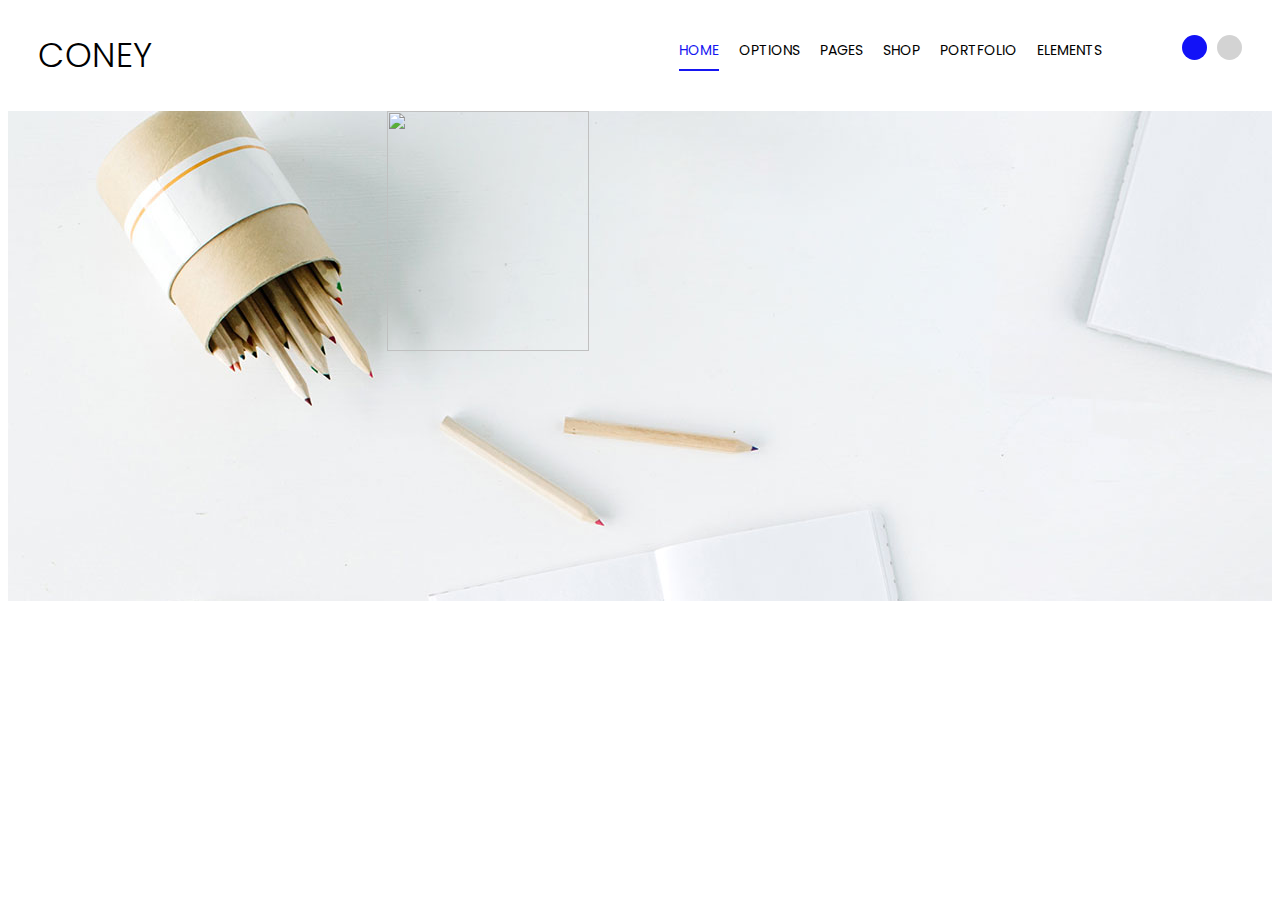
==== Home Page/index.html @ bc82d5c1 "first commit" ====
<!DOCTYPE html>
<html lang="en">
<head>
    <meta charset="UTF-8">
    <title>HOME PAGE</title>
    <script src="https://kit.fontawesome.com/42762d49f1.js" crossorigin="anonymous"></script>
    <link rel="stylesheet" href="style.css">
    <link rel="preconnect" href="https://fonts.gstatic.com">
    <link rel="preconnect" href="https://fonts.gstatic.com">
<link href="https://fonts.googleapis.com/css2?family=Poppins:wght@700&display=swap" rel="stylesheet">
    <script src="script.js" defer></script>
   
</head>

<body>

<header>

    <div class="coney">CONEY</div>

    <div class="headTags">

        <div class="homeBtn">HOME</div>
        <div class="headerBtn">OPTIONS</div>
        <div class="headerBtn">PAGES</div>
        <div class="headerBtn">SHOP</div>
        <div class="headerBtn">PORTFOLIO</div>
        <div class="headerBtn">ELEMENTS</div>
        <div class="socialBtn"><i class="fab fa-facebook-f"></i></div>
        <div class="socialBtn"><i class="fab fa-instagram"></i></div>
        <div class="socialBtn"><i class="fab fa-pinterest"></i></div>
        <div class="socialBtn"><i class="fas fa-plus-square"></i></div>
        <div class="socialBtn"><i class="fab fa-vimeo-square"></i></div>
        <div class="socialBtn"><i class="fas fa-wifi"></i></div>
        <div class="searchBtn"><i class="fas fa-search"></i></div>
        <div class="asideBtn"><i class="fas fa-bars"></i></div>
        
        

    </div>

</header>

<section class="masonryBlog">
        <div class="background"><img class="textInside" style='height: 70%; width: 40%; object-fit: contain' src='https://coney.qodeinteractive.com/wp-content/uploads/2016/12/masonry-r-slide-img-2.png'/> </div>
</section>

<section id="buttons">



</section>

<section id="postsContainer">
</section>



<div id="newBlogModal">
    <div id="closeButtonDiv">
        <button id="closeButton">X</button>
    </div>
    
    <div>
        <input type="text" placeholder="Image URL" id="imageInput">
    </div>

    <div>
        <input type="text" placeholder="Title" id="titleInput">
    </div>

    <div>
        <input type="text" placeholder="Description" id="descriptionInput">
    </div>

    

    <button id="addNewBlog">Add Blog</button>
    

</div>

<div id="deleteBlogModal">

    <p class="areYouSure">Are you sure?</p>

    <div id="buttonsDiv">
        <button id="yesOrNoButton">Yes</button> 
        <button id="yesOrNoButton">No</button>
    </div>
   
 

</div>


</body>
</html>
---- Home Page/style.css ----
header {
    display: flex;
    justify-content: space-between;
    margin: 30px;
}

.coney {
    font-family: Poppins,sans-serif;
    font-weight: 300;
    font-size: 34px;
}

.headTags {
    display: flex;
}

.headerBtn {
    margin: 10px;
    font-family: Poppins,sans-serif;
    font-size: 14px;
}

.headerBtn:hover {
    color: rgb(22, 22, 241);
    border-bottom: 2px solid rgb(22, 22, 241);
    cursor: pointer;
    transition: 0.1s;
}


.homeBtn {
    margin: 10px;
    font-family: Poppins,sans-serif;
    font-size: 14px;
    color: rgb(22, 22, 241);
    border-bottom: 2px solid rgb(22, 22, 241);
}

.socialBtn {
    margin: 12px 5px;
    font-size: 12px;
}

.socialBtn:hover {
    color: rgb(22, 22, 241);
    cursor: pointer;
    transition: 0.5s;
}

.searchBtn {
    height: 20px;
    width: 25px;
    margin-top: 5px;
    margin-left: 10px;
    padding-top: 5px;
    font-size: 15px;
    font-weight: 100;
    background-color: rgb(18, 18, 247);
    color: white;
    border-radius: 50%;
    text-align: center;
}

.searchBtn:hover {
    cursor: pointer;
}

.asideBtn:hover {
    background-color: rgb(22, 22, 241);
    cursor: pointer;
    transition: 0.5s;
}


.asideBtn {
    height: 20px;
    width: 25px;
    margin-top: 5px;
    margin-left: 10px;
    padding-top: 5px;
    font-size: 15px;
    font-weight: 100;
    background-color: lightgray;
    color: white;
    border-radius: 50%;
    text-align: center;
}



.background {
    height: 490px;
    background: url(background.jpg);
    background-repeat: no-repeat;
}

.textInside {
    margin: auto;
    display: block;
}

#postsContainer {
    display: flex;
    width: 100vw;
    flex-wrap: wrap;
    position: relative;
}



.blogCard {
    width: 250px ;
    margin: 15px;
    border-radius: 15px;
    word-break: break-all;
    font-family: Poppins,sans-serif;
}

.blogImages {
    width: 250px;
    height: 200px;
}

.mt-2 {
    margin-top: 15px;
}

#newBlogModal {
    display: none;
    width: 177px;
    height: 90px;
    padding: 25px;
    background-color: lightgray;
    border: 1px solid black;
    position:fixed; 
    top: calc(50% - 25px);
    left: calc(50% - 50px); 
}

#closeButtonDiv {
    display: flex;
    justify-content: flex-end;
}

#deleteBlogModal {
    display: none;
    width: 250px;
    height: 130px;
    padding: 25px;
    background-color: lightgray;
    border: 1px solid black;
    position:fixed; 
    top: calc(50% - 55px);
    left: calc(50% - 50px); 
}

#yesOrNoButton {
    margin: 10px;
    height: 40px;
    width: 80px;
    font-family: Poppins,sans-serif;
    font-size: 18px;
    background-color: black;
    color: white;
    border: 1px solid white;
}

#yesOrNoButton:hover {
    background-color: white;
    color: black;
    border: 1px solid black;
    transition: 0.2s;
    margin: 20px;
}

#buttonsDiv {
    display: flex;
    justify-content: center;
    align-items: center;
}


.areYouSure {
    text-align: center;
    font-family: Poppins,sans-serif;
    font-size: 18px;
}
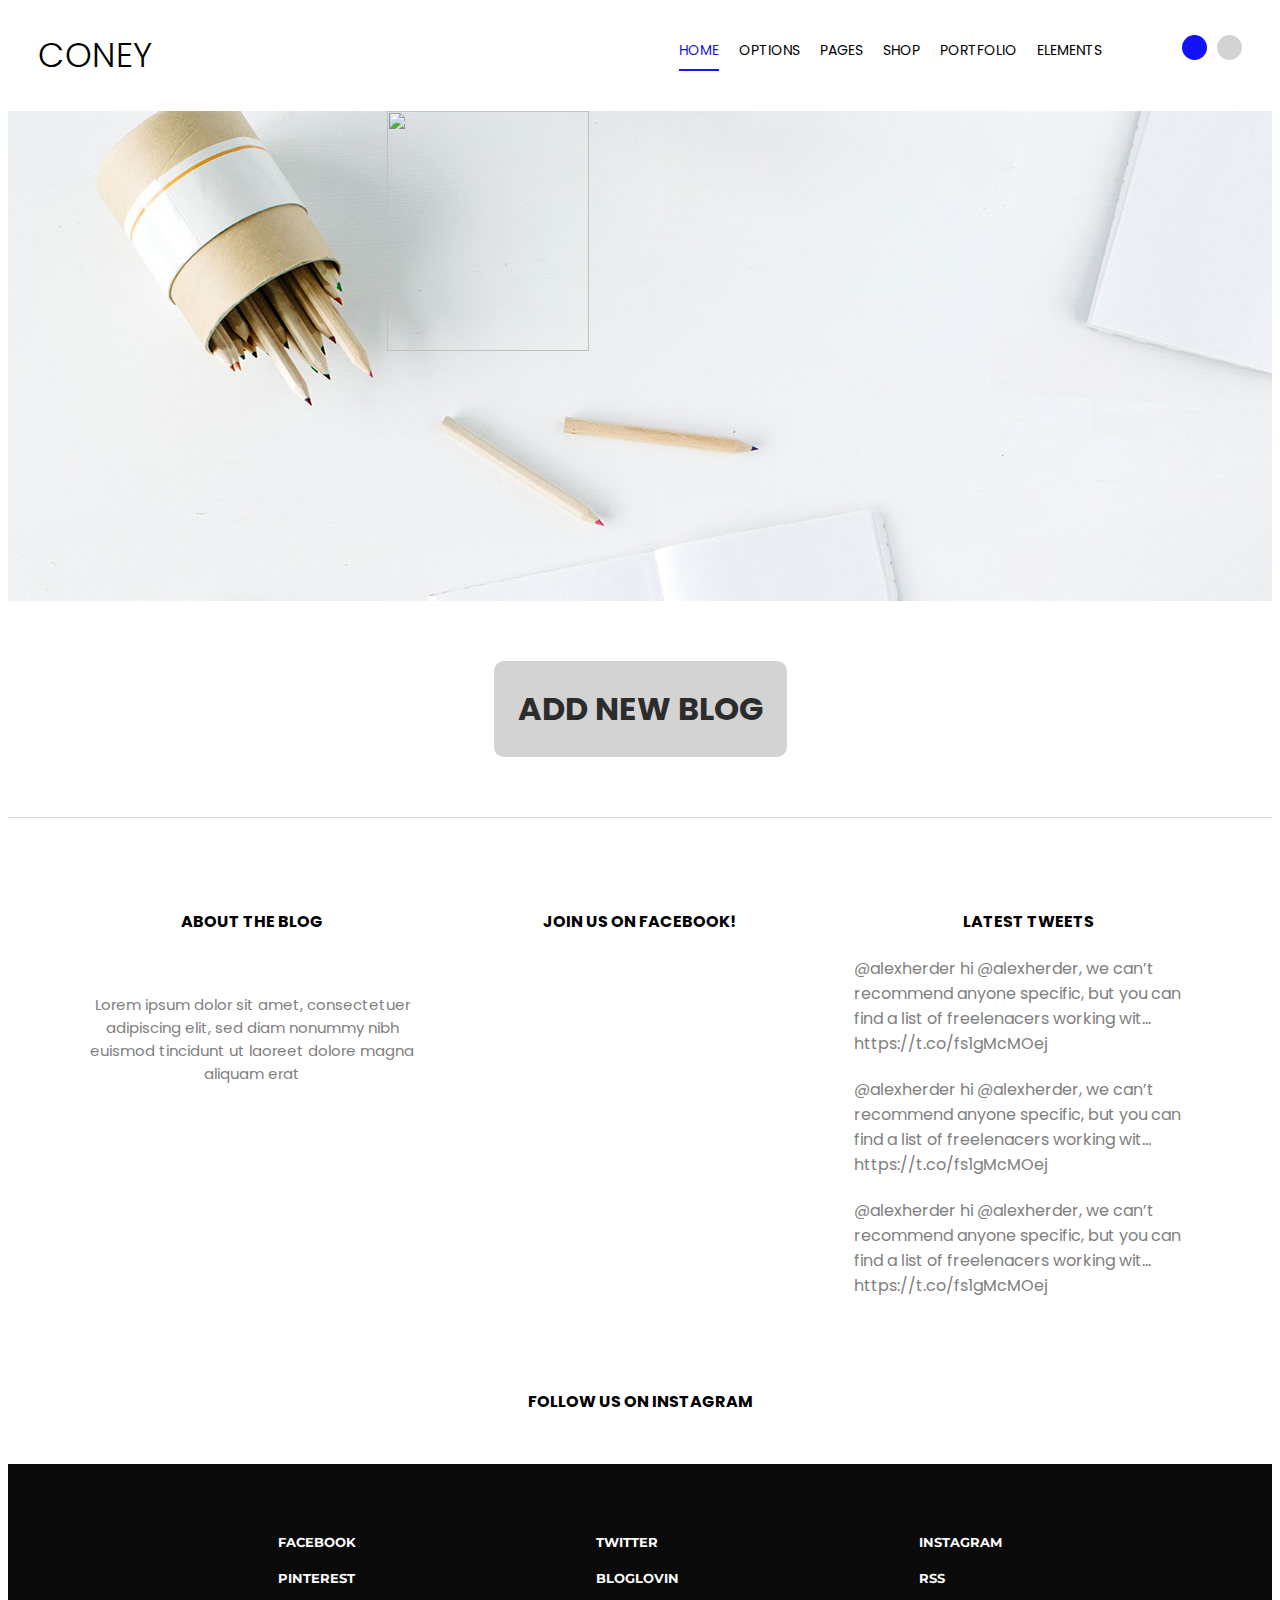
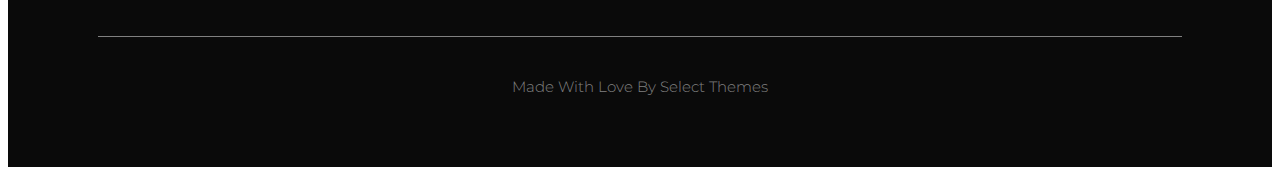
==== commit 54ab75b2: "update" ====
--- a/Home Page/index.html
+++ b/Home Page/index.html
@@ -7,7 +7,8 @@
     <link rel="stylesheet" href="style.css">
     <link rel="preconnect" href="https://fonts.gstatic.com">
     <link rel="preconnect" href="https://fonts.gstatic.com">
-<link href="https://fonts.googleapis.com/css2?family=Poppins:wght@700&display=swap" rel="stylesheet">
+    <link rel="preconnect" href="https://fonts.gstatic.com">
+    <link href="https://fonts.googleapis.com/css2?family=Montserrat:wght@300;700&family=Poppins:wght@400;600;700&display=swap" rel="stylesheet">
     <script src="script.js" defer></script>
    
 </head>
@@ -41,58 +42,113 @@
 
 </header>
 
-<section class="masonryBlog">
-        <div class="background"><img class="textInside" style='height: 70%; width: 40%; object-fit: contain' src='https://coney.qodeinteractive.com/wp-content/uploads/2016/12/masonry-r-slide-img-2.png'/> </div>
-</section>
+<main>
 
-<section id="buttons">
+    <section class="masonryBlog">
+            <div class="background"><img class="textInside" style='height: 70%; width: 40%; object-fit: contain' src='https://coney.qodeinteractive.com/wp-content/uploads/2016/12/masonry-r-slide-img-2.png'/> </div>
+    </section>
+
+    
+
+    <section id="postsContainer">
+    </section>
 
 
 
-</section>
+    <div id="newBlogModal">
+        <div id="closeButtonDiv">
+            <button id="closeButton">X</button>
+        </div>
+        
+        <div>
+            <input type="text" placeholder="Image URL" id="imageInput">
+        </div>
 
-<section id="postsContainer">
-</section>
+        <div>
+            <input type="text" placeholder="Title" id="titleInput">
+        </div>
+
+        <div>
+            <input type="text" placeholder="Description" id="descriptionInput">
+        </div>
+
+        
+
+        <button id="addNewBlog">Add Blog</button>
+        
+
+    </div>
+
+    <div id="deleteBlogModal">
+
+        <p class="areYouSure">Are you sure?</p>
+
+        <div id="buttonsDiv">
+            <button id="yesButton">Yes</button> 
+            <button id="noButton">No</button>
+        </div>
+    
+    </div>
+
+
+    <section id="buttons">
 
 
 
-<div id="newBlogModal">
-    <div id="closeButtonDiv">
-        <button id="closeButton">X</button>
-    </div>
-    
-    <div>
-        <input type="text" placeholder="Image URL" id="imageInput">
+    </section>
+
+</main>
+
+
+<footer>
+
+    <div class="footerClassOne">
+        <div class="joinBlog width-350 m-20">
+            <h4 class="blackText">ABOUT THE BLOG</h4>
+            <img class="" src="https://coney.qodeinteractive.com/wp-content/uploads/2016/12/footer-img-1.jpg" alt="">
+            <h4 class="greyText">Lorem ipsum dolor sit amet, consectetuer adipiscing elit, sed diam nonummy nibh euismod tincidunt ut laoreet dolore magna aliquam erat</h4>
+        </div>
+
+        <div class="joinFacebook width-350 m-20">
+            <h4 class="blackText">JOIN US ON FACEBOOK!</h4>
+            <img src="https://scontent.fvno2-1.fna.fbcdn.net/v/t1.0-0/s350x350/128818516_10159233353041209_163184021716735536_o.png?_nc_cat=102&ccb=2&_nc_sid=dd9801&_nc_ohc=TnLov2lZwZ0AX9D0220&_nc_ht=scontent.fvno2-1.fna&oh=6f50d4d50fd6c3ae13d94b0975530f5a&oe=5FEF56D9" alt="">
+        </div>
+            
+        <div class="latestTweets width-350 m-20">
+            <h4 class="blackText">LATEST TWEETS</h4>
+            <h4 class="greyText1"><i class="fab fa-twitter blueColor"></i> @alexherder hi @alexherder, we can’t recommend anyone specific, but you can find a list of freelenacers working wit… https://t.co/fs1gMcMOej</h4>
+            <h4 class="greyText1"><i class="fab fa-twitter blueColor"></i> @alexherder hi @alexherder, we can’t recommend anyone specific, but you can find a list of freelenacers working wit… https://t.co/fs1gMcMOej</h4>
+            <h4 class="greyText1"><i class="fab fa-twitter blueColor"></i> @alexherder hi @alexherder, we can’t recommend anyone specific, but you can find a list of freelenacers working wit… https://t.co/fs1gMcMOej</h4>
+        </div>
+
     </div>
 
-    <div>
-        <input type="text" placeholder="Title" id="titleInput">
+    <div class="footerClassTwo">
+        <div class="followUs">FOLLOW US ON INSTAGRAM</div>
+        <div class="footerImages">
+            <img class="imgParameters" src="https://scontent-den4-1.cdninstagram.com/v/t51.2885-15/42406111_362812271126714_6947217752851480576_n.jpg?_nc_cat=102&ccb=2&_nc_sid=8ae9d6&_nc_ohc=rx3dPzE4VnYAX8wuzF7&_nc_ht=scontent-den4-1.cdninstagram.com&oh=995fa9fe273972ab5b81458b0521543c&oe=5FCC641D" alt="">
+            <img class="imgParameters" src="https://scontent-den4-1.cdninstagram.com/v/t51.2885-15/43914310_2420496057968167_5580204210282037248_n.jpg?_nc_cat=109&ccb=2&_nc_sid=8ae9d6&_nc_ohc=eKiFXqqE91cAX8_KpMW&_nc_ht=scontent-den4-1.cdninstagram.com&oh=198bb377ce9ce2de9b002d8d08d36376&oe=5FCA8466" alt="">
+            <img class="imgParameters" src="https://scontent-den4-1.cdninstagram.com/v/t51.2885-15/43594883_291889698313420_7067735626098933760_n.jpg?_nc_cat=101&ccb=2&_nc_sid=8ae9d6&_nc_ohc=O-KObpLm-YcAX-jrEOO&_nc_ht=scontent-den4-1.cdninstagram.com&oh=7140bab0a3b1134d63361144f3d6451d&oe=5FC90199" alt="">
+            <img class="imgParameters" src="https://scontent-den4-1.cdninstagram.com/v/t51.2885-15/43093726_2127898860795540_8582625717303377920_n.jpg?_nc_cat=100&ccb=2&_nc_sid=8ae9d6&_nc_ohc=I11DWINBPd0AX8encg6&_nc_ht=scontent-den4-1.cdninstagram.com&oh=7b31e363cbef4184011d67940b0927be&oe=5FC9A06D" alt="">
+            <img class="imgParameters" src="https://scontent-den4-1.cdninstagram.com/v/t51.2885-15/42605816_687229521670269_1184606208493879296_n.jpg?_nc_cat=105&ccb=2&_nc_sid=8ae9d6&_nc_ohc=XDcfKpMWSkMAX-Nt5UP&_nc_ht=scontent-den4-1.cdninstagram.com&oh=8a89b3eb7d2325d8bb55b696a736a9b2&oe=5FC93346" alt="">
+            <img class="imgParameters" src="https://scontent-den4-1.cdninstagram.com/v/t51.2885-15/43440350_245529979464969_6303855377310023680_n.jpg?_nc_cat=103&ccb=2&_nc_sid=8ae9d6&_nc_ohc=c2tlGVusnWoAX82lsHF&_nc_ht=scontent-den4-1.cdninstagram.com&oh=697717e2f054911221b6d11510bb1812&oe=5FCCBBCF" alt="">
+        </div>
     </div>
 
-    <div>
-        <input type="text" placeholder="Description" id="descriptionInput">
+    <div class="footerClassThree">
+        <div class="socialIcons"><i class="fab fa-facebook-f"></i> FACEBOOK</div>
+        <div class="socialIcons"><i class="fab fa-twitter"></i> TWITTER</div>
+        <div class="socialIcons"><i class="fab fa-instagram"></i> INSTAGRAM</div>
+        <div class="socialIcons"><i class="fab fa-pinterest"></i> PINTEREST</div>
+        <div class="socialIcons"><i class="fas fa-plus-square"></i> BLOGLOVIN</div>
+        <div class="socialIcons"><i class="fas fa-wifi"></i> RSS</div>
     </div>
 
-    
+    <div class="footerClassFour">
+        <div class="boTop">Made With Love By Select Themes</div>
+    </div>
 
-    <button id="addNewBlog">Add Blog</button>
-    
-
-</div>
-
-<div id="deleteBlogModal">
-
-    <p class="areYouSure">Are you sure?</p>
-
-    <div id="buttonsDiv">
-        <button id="yesOrNoButton">Yes</button> 
-        <button id="yesOrNoButton">No</button>
-    </div>
-   
- 
-
-</div>
-
+</footer>
 
 </body>
 </html>--- a/Home Page/style.css
+++ b/Home Page/style.css
@@ -1,3 +1,7 @@
+
+/* HEADER */
+
+
 header {
     display: flex;
     justify-content: space-between;
@@ -99,6 +103,8 @@
     display: block;
 }
 
+/* MAIN */
+
 #postsContainer {
     display: flex;
     width: 100vw;
@@ -109,7 +115,7 @@
 
 
 .blogCard {
-    width: 250px ;
+    width: 280px ;
     margin: 15px;
     border-radius: 15px;
     word-break: break-all;
@@ -117,13 +123,84 @@
 }
 
 .blogImages {
-    width: 250px;
+    width: 280px;
     height: 200px;
 }
 
-.mt-2 {
+.mt-15 {
     margin-top: 15px;
 }
+
+#buttons {
+    display: flex;
+    justify-content: center;
+    margin: 60px;
+}
+
+.editButton {
+    background-color: #e7e7e7; 
+    border: none;
+    color: black;
+    padding: 15px 32px;
+    text-align: center;
+    text-decoration: none;
+    display: inline-block;
+    font-size: 16px;
+    margin: 4px 2px;
+    cursor: pointer;
+}
+
+.removeButton {
+    background-color: #e7e7e7; 
+    border: none;
+    color: black;
+    padding: 15px 32px;
+    text-align: center;
+    text-decoration: none;
+    display: inline-block;
+    font-size: 16px;
+    margin: 4px 2px;
+    cursor: pointer;
+}
+
+.addBlogBtn {
+    font-family: Poppins,sans-serif;
+    font-weight: 700;
+    background: #d3d3d3;
+    color: #2c2c2c;
+    cursor: pointer;
+    font-size: 2em;
+    padding: 1.5rem;
+    border: 0;
+    transition: all 0.5s;
+    border-radius: 10px;
+    width: auto;
+    min-width: 250px;
+}
+
+.addBlogBtn:after {
+        font-family: Poppins,sans-serif;
+        font-weight: 400;
+        left: 80%;
+        top: 54%;
+        right: 0;
+        bottom: 0;
+        opacity: 0;
+        transform: translate(-50%, -50%);
+}
+
+.addBlogBtn:hover {
+        background: #0f0f0f;
+        transition: all 0.5s;
+        border-radius: 10px;
+        box-shadow: 0px 6px 15px #28283061;
+        color: #ffffff;
+
+}
+ 
+
+
+/* MODAL */
 
 #newBlogModal {
     display: none;
@@ -131,8 +208,8 @@
     height: 90px;
     padding: 25px;
     background-color: lightgray;
-    border: 1px solid black;
-    position:fixed; 
+    border-radius: 5px;
+    position:fixed;
     top: calc(50% - 25px);
     left: calc(50% - 50px); 
 }
@@ -154,7 +231,18 @@
     left: calc(50% - 50px); 
 }
 
-#yesOrNoButton {
+#yesButton {
+    margin: 10px;
+    height: 40px;
+    width: 80px;
+    font-family: Poppins,sans-serif;
+    font-size: 18px;
+    background-color: black;
+    color: white;
+    border: 1px solid white;
+}
+
+#noButton {
     margin: 10px;
     height: 40px;
     width: 80px;
@@ -186,3 +274,109 @@
     font-size: 18px;
 }
 
+
+
+
+
+/* FOOTER */
+
+.footerClassOne {
+    display: flex;
+    justify-content: center;
+    padding: 50px;
+    border-top: 1px solid lightgray;
+}
+
+.m-20 {
+    margin: 20px;
+}
+
+.width-350 {
+    width: 350px;
+}
+
+.blackText {
+    text-align: center;
+    font-family: Poppins,sans-serif;
+}
+
+.blueColor{
+    color: rgb(22, 22, 241);
+}
+
+.greyText {
+    font-family: Poppins,sans-serif;
+    font-weight: 400;
+    color: gray;
+    text-align: center;
+    font-size: 15px;
+}
+
+.greyText1 {
+    font-family: Poppins,sans-serif;
+    font-weight: 400;
+    color: gray;
+}
+
+.followUs {
+    font-family: Poppins,sans-serif;
+    text-align: center;
+    font-weight: 700;
+    margin-bottom: 50px;
+}
+
+.footerImages {
+    display: flex;
+    width: 100%;
+}
+
+.imgParameters {
+    width: 100%;
+    max-height: 25vh;
+    display: block;
+}
+
+.footerClassThree {
+    display: grid;
+    grid-template-areas: "socialIcons socialIcons socialIcons socialIcons socialIcons socialIcons"
+    "boBottom boBottom boBottom boBottom boBottom boBottom" ;
+    justify-content: space-evenly;
+    background-color: rgba(0, 0, 0, 0.959);
+    padding: 50px 30px 20px 30px;
+}
+
+.socialIcons {   
+    margin-top: 20px;
+    font-family: Montserrat,sans-serif;
+    font-size: 13px;
+    font-weight: 700;
+    color: white;
+    
+}
+
+@media (max-width: 1400px) {
+    .footerClassThree {
+        grid-template-areas: 
+        "socialIcons socialIcons socialIcons"
+        "socialIcons socialIcons socialIcons";
+    }
+}
+
+.footerClassFour {
+    display: flex;
+    justify-content: center;
+    background-color: rgba(0, 0, 0, 0.959);
+    padding: 30px;
+}
+
+.boTop{
+    border-top: 1px solid gray;
+    color: gray;
+    width: 90%;
+    text-align: center;
+    line-height: 100px;
+    font-family: Montserrat,sans-serif;
+    font-weight: 300;
+    font-size: 15px;
+}
+
